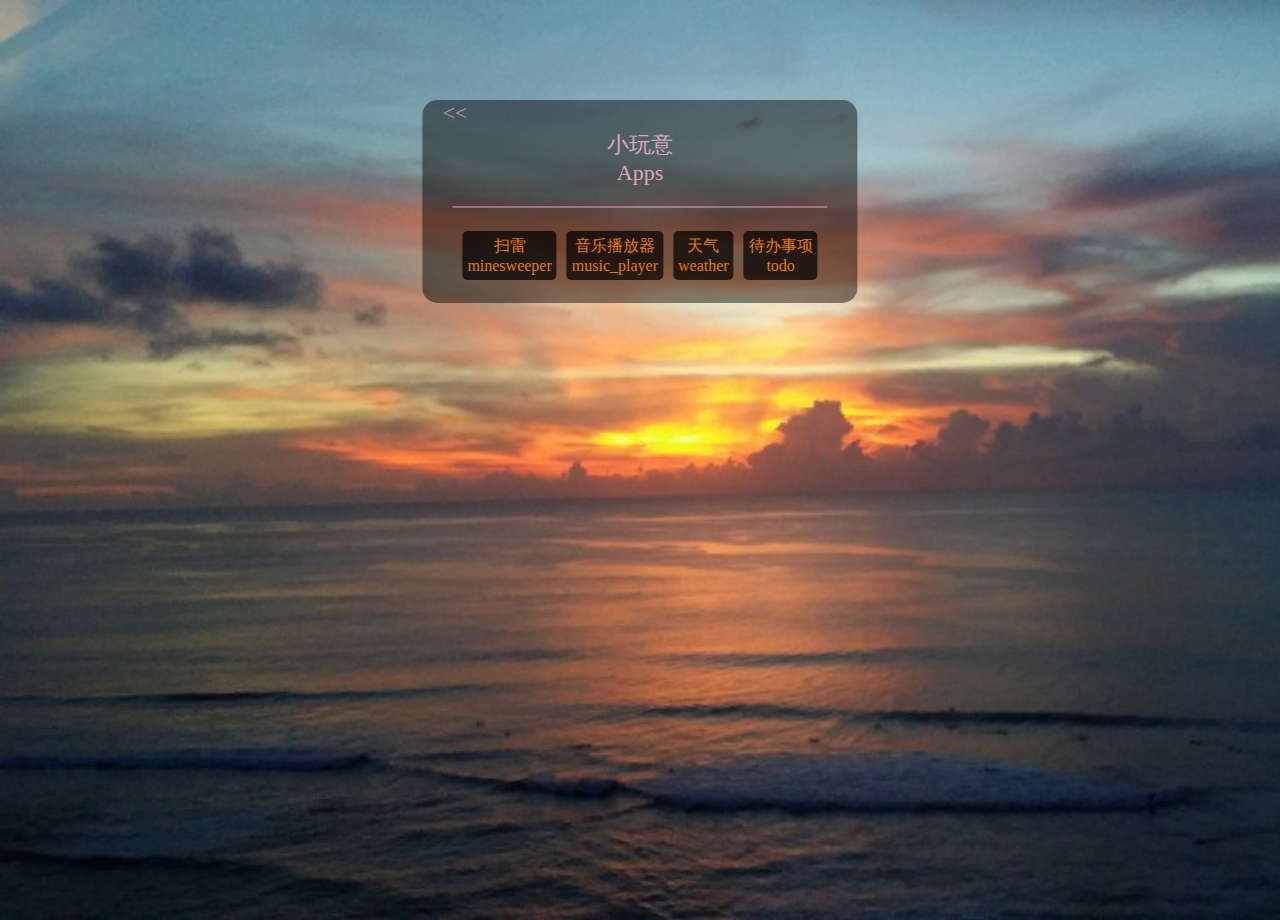
==== apps/apps.html @ 9dc6ca3e "1st apps.html" ====
<!DOCTYPE html>
<html>
    <head>
        <meta charset="utf-8">
        <meta name="viewport" content="width=device-width, initial-scale=1">
        <style media="screen">
            body {
                background-image: url(bg.jpg);
                background-size: cover;
                /* background-color: #e6dec6; */
            }
            .container {
                position: relative;
                margin: 10px;
            }
            .content-wapper {
                /* padding: 50px */
                border-radius: 15px;
                text-align: center;
                background: rgba(0,0,0,0.45);
                padding: 0 20px;
            }
            .fengxing-vertical {
                position: absolute;
                top: 10%;
                transform: translateY(-10%);
            }
            .fengxing-horizontal {
                position: absolute;
                left: 50%;
                transform: translateX(-50%);
            }
            .fengxing-float-left {
                float: left;
            }
            .fengxing-clear::after {
                content: '';
                display: block;
                clear: both;
            }
            .back {
                font-size: 22px;
            }
            .back a {
                text-decoration: none;
                color: rgba(239,179,203,0.7)
            }
            .back a:hover {
                text-decoration: underline;
                color: rgba(255,255,255,1);
            }
            .title {
                margin: 10px;
                padding: 20px;
                border-bottom: 2px solid rgba(239,179,203,0.45);
                font-size: 22px;
                color: rgba(239,179,203,0.9);
                /* cursor: pointer; */
            }
            .fengxing-show {
                display: block;
            }
            .fengxing-hide {
                display: none;
            }
            .link-box {
                margin: 15px;
            }
            .link-text {
                margin: 8px 5px;
                padding: 5px;
                border-radius: 5px;
                font-size: 16px;
                background-color: rgba(0,0,0,0.7)
            }
            .link-text a {
                text-decoration: none;
                color: rgba(229,124,0,1);
            }
            .link-text a:visited {
                color: rgba(229,124,0,0.7);
            }
            .link-text a:hover {
                color: rgba(255,255,255,1);
                text-decoration: underline;
            }

        </style>
        <title>一些小玩意</title>
    </head>
    <body>
        <div class="container">
            <div class="content-wapper fengxing-vertical fengxing-horizontal">
                <div class="back fengxing-float-left">
                    <a href="/">&lt;&lt;</a>
                </div>
                <div class="title">
                    <div class="">小玩意</div>
                    <div class="">Apps</div>
                </div>
                <div class="link-box fengxing-clear">
                </div>
            </div>
        </div>
        <script>
            var log = console.log.bind(console)

            var e = selector => document.querySelector(selector)

            var appendHtml = (element, html) => element.insertAdjacentHTML('beforeend', html)

            var bindEvent = (element, eventName, callback) => {
                element.addEventListener(eventName, callback)
            }

            var initContainerHeight = () => {
                var intViewportHeight = window.innerHeight
                var container = e('.container')
                // var margin = 20
                // var containerHeight = intViewportHeight - margin
                container.style.height = `${intViewportHeight}px`
            }

            var containerHeight = () => {
                initContainerHeight()
                window.onresize = resize
                function resize() {
                    initContainerHeight()
                }
            }

            var templateApp = (appCn, appEn) => {
                var t = `
                    <div class="link-text fengxing-float-left"><a href="/apps/${appEn}/${appEn}.html">${appCn}<br/>${appEn}</a></div>
                `
                return t
            }
            var insertApp = () => {
                var linkBox = e('.link-box')
                // var obj = {
                //     '扫雷': 'minesweeper',
                //     '音乐播放器': 'music_player',
                //     '天气': 'weather',
                //     '待办事项': 'todo',
                // }
                var a1 = ['扫雷', '音乐播放器', '天气', '待办事项']
                var a2 = ['minesweeper', 'music_player', 'weather', 'todo']
                for (var i = 0; i < a1.length; i++) {
                    var html = templateApp(a1[i], a2[i])
                    appendHtml(linkBox, html)
                }
            }

            var bindEvents = () => {

            }

            var __main = () => {
                containerHeight()
                insertApp()
                bindEvents()
            }
            __main()
        </script>
    </body>
</html>
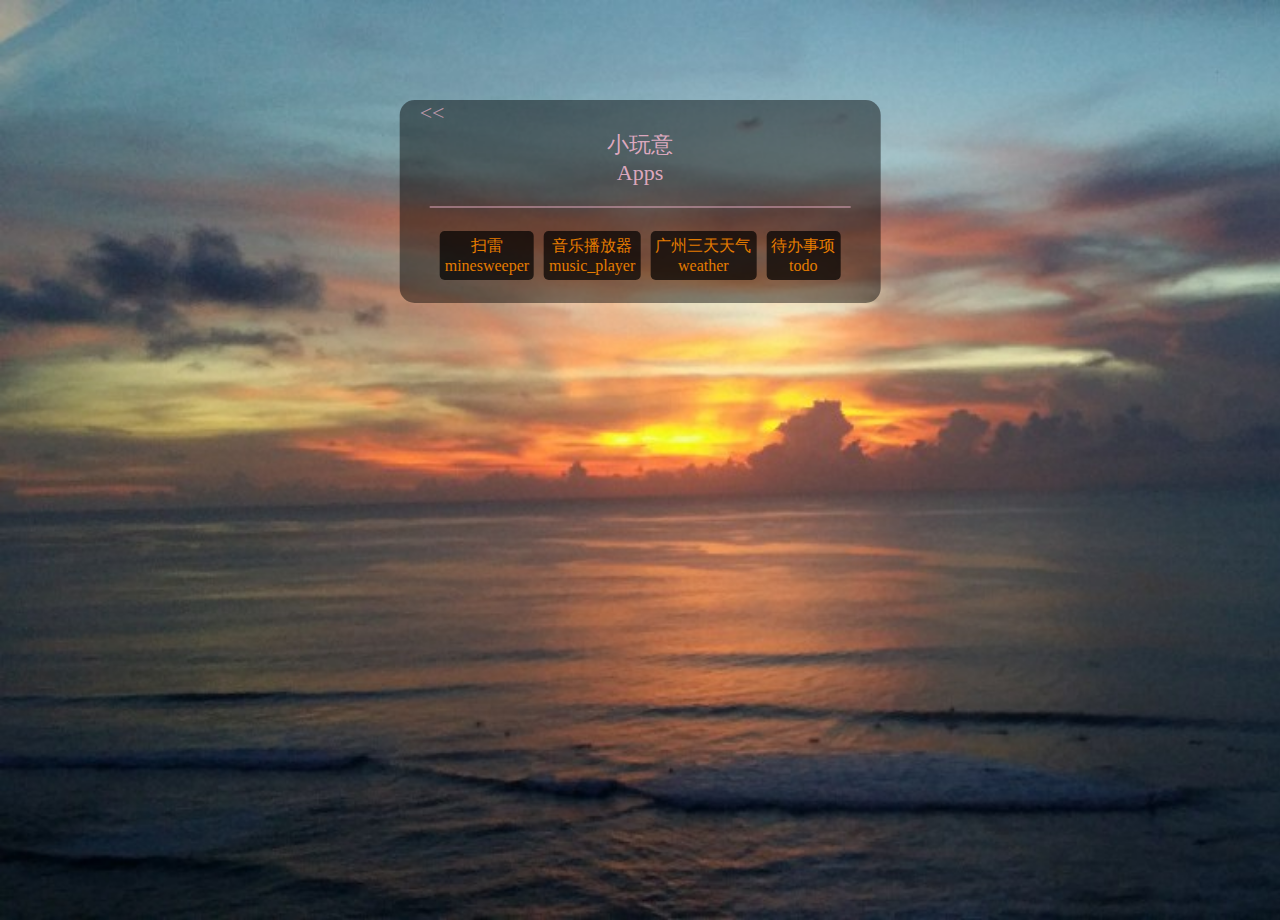
==== commit 9846adec: "weather app almost finished" ====
--- a/apps/apps.html
+++ b/apps/apps.html
@@ -5,16 +5,14 @@
         <meta name="viewport" content="width=device-width, initial-scale=1">
         <style media="screen">
             body {
-                background-image: url(bg.jpg);
+                background-image: url(/bg2.jpg);
                 background-size: cover;
-                /* background-color: #e6dec6; */
             }
             .container {
                 position: relative;
                 margin: 10px;
             }
             .content-wapper {
-                /* padding: 50px */
                 border-radius: 15px;
                 text-align: center;
                 background: rgba(0,0,0,0.45);
@@ -55,7 +53,6 @@
                 border-bottom: 2px solid rgba(239,179,203,0.45);
                 font-size: 22px;
                 color: rgba(239,179,203,0.9);
-                /* cursor: pointer; */
             }
             .fengxing-show {
                 display: block;
@@ -109,15 +106,9 @@
 
             var appendHtml = (element, html) => element.insertAdjacentHTML('beforeend', html)
 
-            var bindEvent = (element, eventName, callback) => {
-                element.addEventListener(eventName, callback)
-            }
-
             var initContainerHeight = () => {
                 var intViewportHeight = window.innerHeight
                 var container = e('.container')
-                // var margin = 20
-                // var containerHeight = intViewportHeight - margin
                 container.style.height = `${intViewportHeight}px`
             }
 
@@ -137,13 +128,7 @@
             }
             var insertApp = () => {
                 var linkBox = e('.link-box')
-                // var obj = {
-                //     '扫雷': 'minesweeper',
-                //     '音乐播放器': 'music_player',
-                //     '天气': 'weather',
-                //     '待办事项': 'todo',
-                // }
-                var a1 = ['扫雷', '音乐播放器', '天气', '待办事项']
+                var a1 = ['扫雷', '音乐播放器', '广州三天天气', '待办事项']
                 var a2 = ['minesweeper', 'music_player', 'weather', 'todo']
                 for (var i = 0; i < a1.length; i++) {
                     var html = templateApp(a1[i], a2[i])
@@ -151,14 +136,9 @@
                 }
             }
 
-            var bindEvents = () => {
-
-            }
-
             var __main = () => {
                 containerHeight()
                 insertApp()
-                bindEvents()
             }
             __main()
         </script>
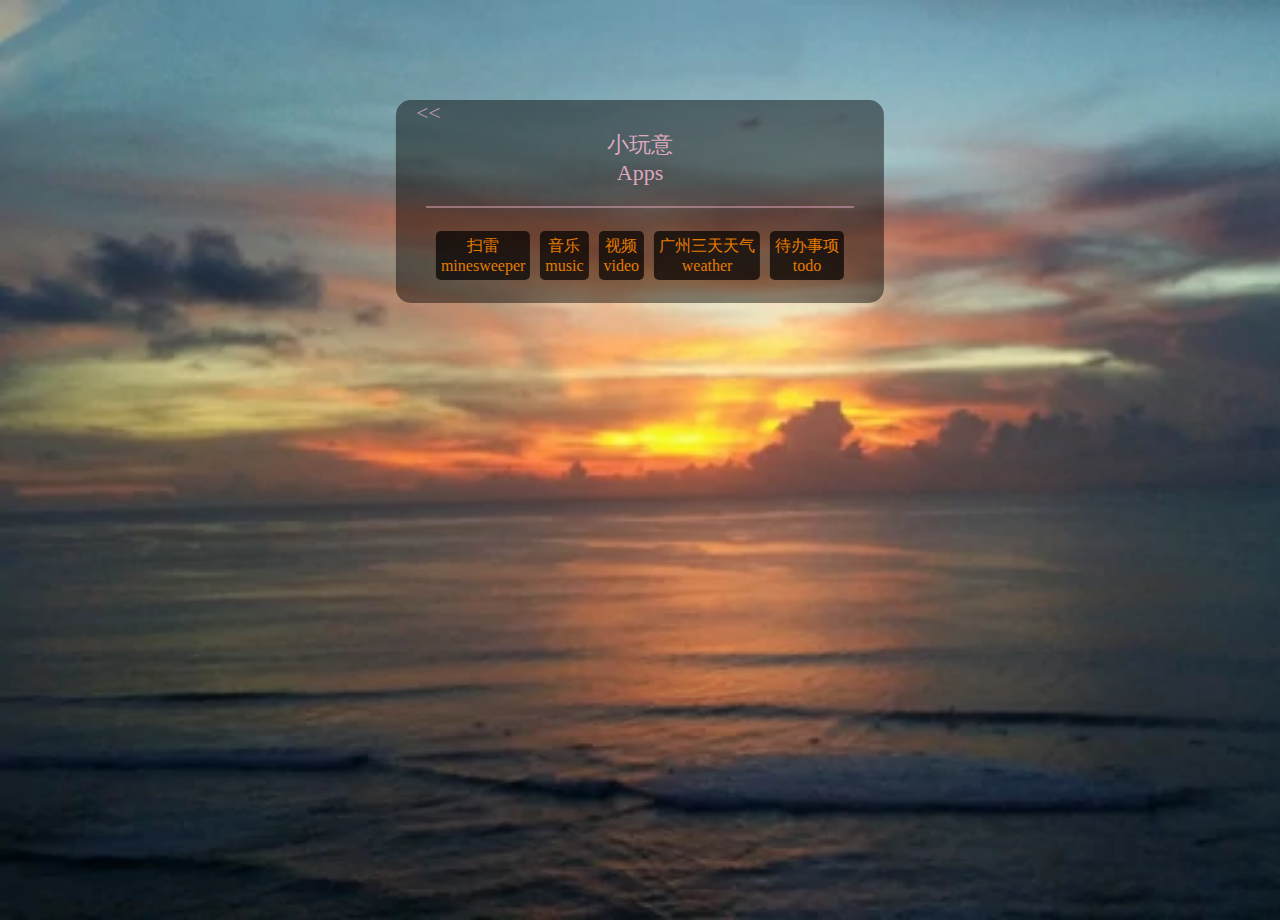
==== commit 48027984: "weather app" ====
--- a/apps/apps.html
+++ b/apps/apps.html
@@ -5,7 +5,7 @@
         <meta name="viewport" content="width=device-width, initial-scale=1">
         <style media="screen">
             body {
-                background-image: url(/bg2.jpg);
+                background-image: url(/bg2.webp);
                 background-size: cover;
             }
             .container {
@@ -128,8 +128,8 @@
             }
             var insertApp = () => {
                 var linkBox = e('.link-box')
-                var a1 = ['扫雷', '音乐播放器', '广州三天天气', '待办事项']
-                var a2 = ['minesweeper', 'music_player', 'weather', 'todo']
+                var a1 = ['扫雷', '音乐', '视频', '广州三天天气', '待办事项']
+                var a2 = ['minesweeper', 'music', 'video', 'weather', 'todo']
                 for (var i = 0; i < a1.length; i++) {
                     var html = templateApp(a1[i], a2[i])
                     appendHtml(linkBox, html)
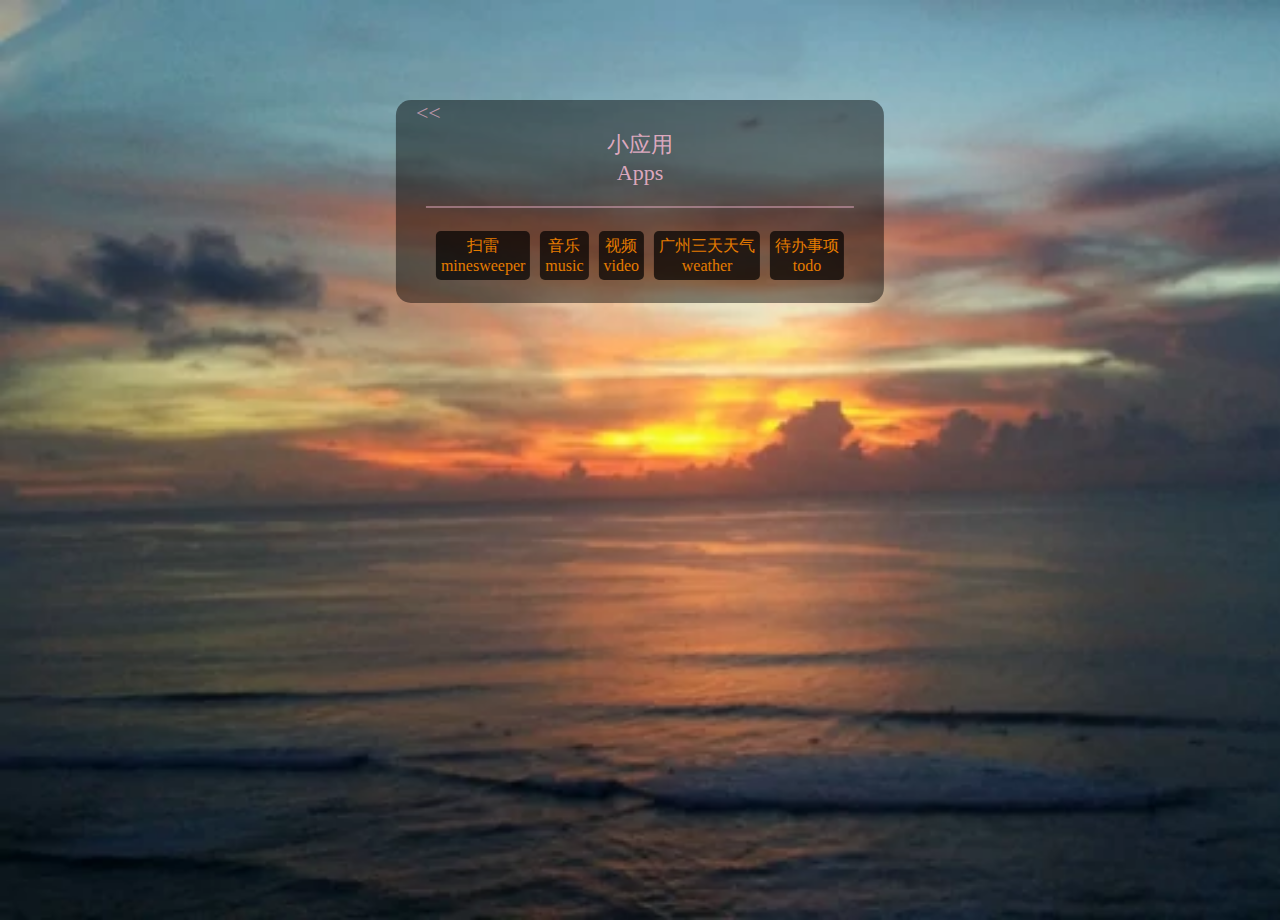
==== commit 58450fc4: "20180511-23:24" ====
--- a/apps/apps.html
+++ b/apps/apps.html
@@ -5,7 +5,7 @@
         <meta name="viewport" content="width=device-width, initial-scale=1">
         <style media="screen">
             body {
-                background-image: url(/bg2.webp);
+                background-image: url(/pics/bg2.webp);
                 background-size: cover;
             }
             .container {
@@ -92,7 +92,7 @@
                     <a href="/">&lt;&lt;</a>
                 </div>
                 <div class="title">
-                    <div class="">小玩意</div>
+                    <div class="">小应用</div>
                     <div class="">Apps</div>
                 </div>
                 <div class="link-box fengxing-clear">
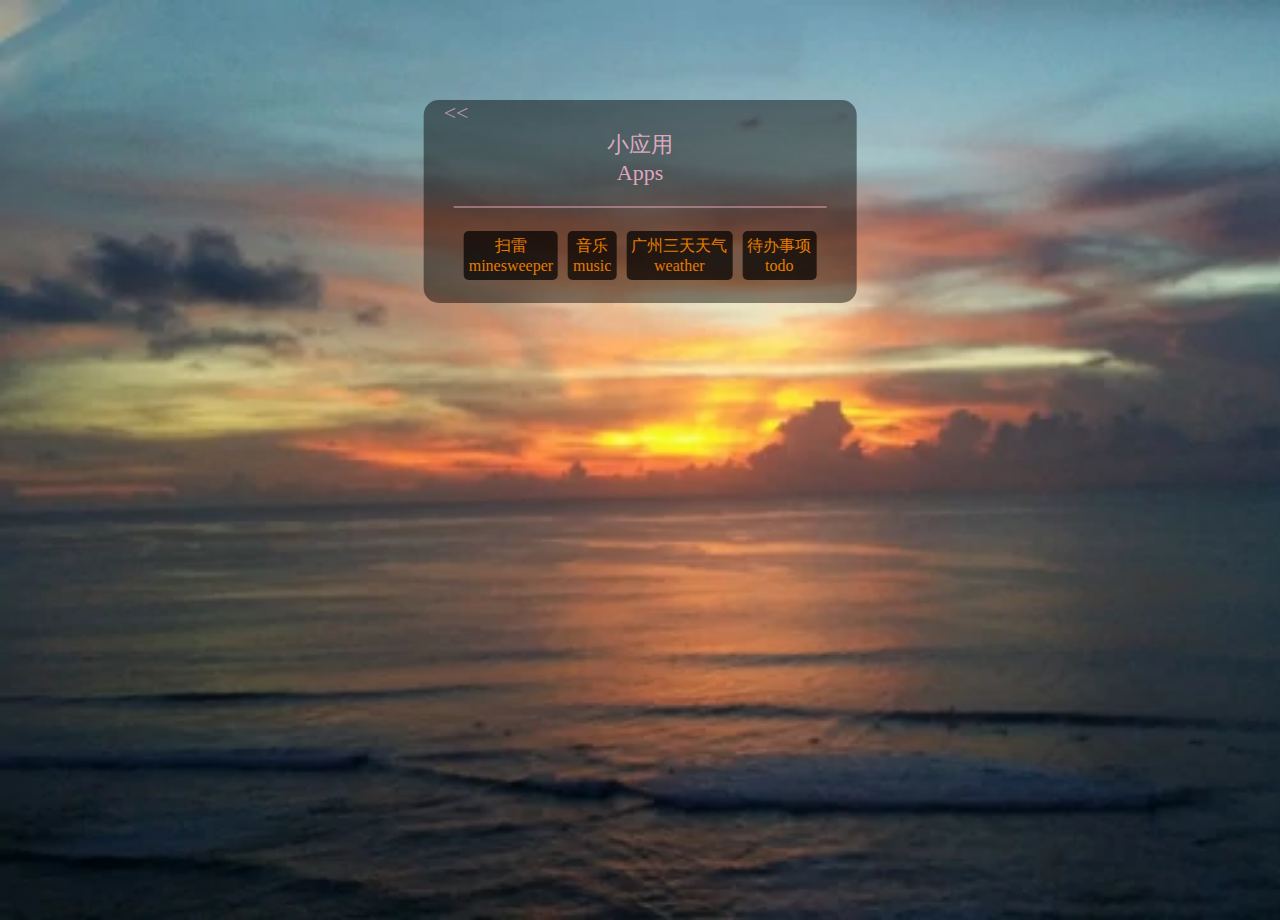
==== commit be34edfe: "music-player" ====
--- a/apps/apps.html
+++ b/apps/apps.html
@@ -99,27 +99,12 @@
                 </div>
             </div>
         </div>
+        <script src="/fengxing.js" charset="utf-8"></script>
         <script>
-            var log = console.log.bind(console)
-
-            var e = selector => document.querySelector(selector)
-
-            var appendHtml = (element, html) => element.insertAdjacentHTML('beforeend', html)
-
-            var initContainerHeight = () => {
-                var intViewportHeight = window.innerHeight
-                var container = e('.container')
-                container.style.height = `${intViewportHeight}px`
+            var height = () => {
+                var e1 = e('.container')
+                elementHeight(e1)
             }
-
-            var containerHeight = () => {
-                initContainerHeight()
-                window.onresize = resize
-                function resize() {
-                    initContainerHeight()
-                }
-            }
-
             var templateApp = (appCn, appEn) => {
                 var t = `
                     <div class="link-text fengxing-float-left"><a href="/apps/${appEn}/${appEn}.html">${appCn}<br/>${appEn}</a></div>
@@ -128,8 +113,8 @@
             }
             var insertApp = () => {
                 var linkBox = e('.link-box')
-                var a1 = ['扫雷', '音乐', '视频', '广州三天天气', '待办事项']
-                var a2 = ['minesweeper', 'music', 'video', 'weather', 'todo']
+                var a1 = ['扫雷', '音乐', '广州三天天气', '待办事项']
+                var a2 = ['minesweeper', 'music', 'weather', 'todo']
                 for (var i = 0; i < a1.length; i++) {
                     var html = templateApp(a1[i], a2[i])
                     appendHtml(linkBox, html)
@@ -137,7 +122,7 @@
             }
 
             var __main = () => {
-                containerHeight()
+                height()
                 insertApp()
             }
             __main()
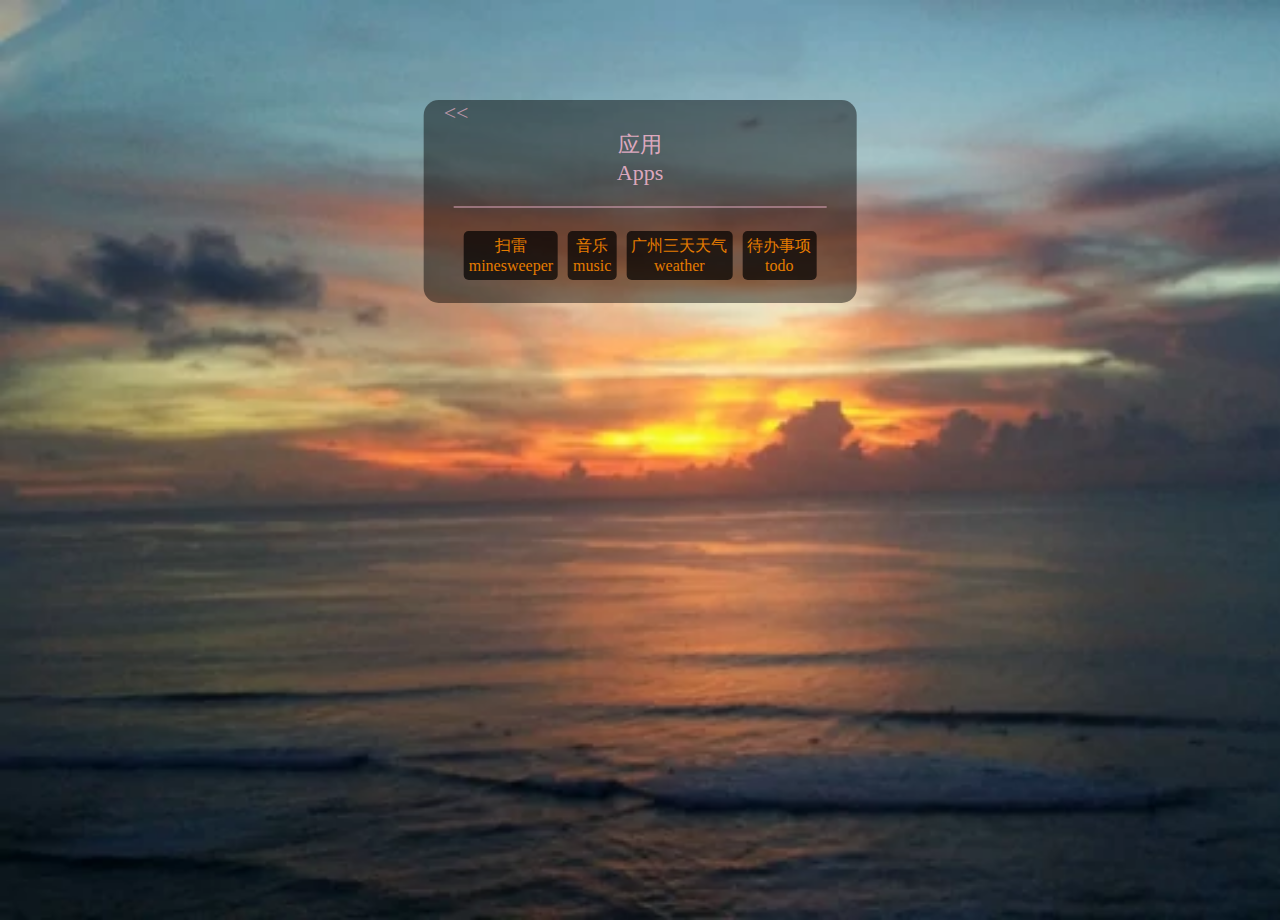
==== commit 484d6b33: "delete the blog temporarily" ====
--- a/apps/apps.html
+++ b/apps/apps.html
@@ -3,87 +3,8 @@
     <head>
         <meta charset="utf-8">
         <meta name="viewport" content="width=device-width, initial-scale=1">
-        <style media="screen">
-            body {
-                background-image: url(/pics/bg2.webp);
-                background-size: cover;
-            }
-            .container {
-                position: relative;
-                margin: 10px;
-            }
-            .content-wapper {
-                border-radius: 15px;
-                text-align: center;
-                background: rgba(0,0,0,0.45);
-                padding: 0 20px;
-            }
-            .fengxing-vertical {
-                position: absolute;
-                top: 10%;
-                transform: translateY(-10%);
-            }
-            .fengxing-horizontal {
-                position: absolute;
-                left: 50%;
-                transform: translateX(-50%);
-            }
-            .fengxing-float-left {
-                float: left;
-            }
-            .fengxing-clear::after {
-                content: '';
-                display: block;
-                clear: both;
-            }
-            .back {
-                font-size: 22px;
-            }
-            .back a {
-                text-decoration: none;
-                color: rgba(239,179,203,0.7)
-            }
-            .back a:hover {
-                text-decoration: underline;
-                color: rgba(255,255,255,1);
-            }
-            .title {
-                margin: 10px;
-                padding: 20px;
-                border-bottom: 2px solid rgba(239,179,203,0.45);
-                font-size: 22px;
-                color: rgba(239,179,203,0.9);
-            }
-            .fengxing-show {
-                display: block;
-            }
-            .fengxing-hide {
-                display: none;
-            }
-            .link-box {
-                margin: 15px;
-            }
-            .link-text {
-                margin: 8px 5px;
-                padding: 5px;
-                border-radius: 5px;
-                font-size: 16px;
-                background-color: rgba(0,0,0,0.7)
-            }
-            .link-text a {
-                text-decoration: none;
-                color: rgba(229,124,0,1);
-            }
-            .link-text a:visited {
-                color: rgba(229,124,0,0.7);
-            }
-            .link-text a:hover {
-                color: rgba(255,255,255,1);
-                text-decoration: underline;
-            }
-
-        </style>
-        <title>一些小玩意</title>
+        <link rel="stylesheet" href="apps.css">
+        <title>一些应用</title>
     </head>
     <body>
         <div class="container">
@@ -92,7 +13,7 @@
                     <a href="/">&lt;&lt;</a>
                 </div>
                 <div class="title">
-                    <div class="">小应用</div>
+                    <div class="">应用</div>
                     <div class="">Apps</div>
                 </div>
                 <div class="link-box fengxing-clear">
@@ -100,32 +21,6 @@
             </div>
         </div>
         <script src="/fengxing.js" charset="utf-8"></script>
-        <script>
-            var height = () => {
-                var e1 = e('.container')
-                elementHeight(e1)
-            }
-            var templateApp = (appCn, appEn) => {
-                var t = `
-                    <div class="link-text fengxing-float-left"><a href="/apps/${appEn}/${appEn}.html">${appCn}<br/>${appEn}</a></div>
-                `
-                return t
-            }
-            var insertApp = () => {
-                var linkBox = e('.link-box')
-                var a1 = ['扫雷', '音乐', '广州三天天气', '待办事项']
-                var a2 = ['minesweeper', 'music', 'weather', 'todo']
-                for (var i = 0; i < a1.length; i++) {
-                    var html = templateApp(a1[i], a2[i])
-                    appendHtml(linkBox, html)
-                }
-            }
-
-            var __main = () => {
-                height()
-                insertApp()
-            }
-            __main()
-        </script>
+        <script src="apps.js" charset="utf-8"></script>
     </body>
 </html>
--- a/apps/apps.css
+++ b/apps/apps.css
@@ -0,0 +1,77 @@
+body {
+    background-image: url(/pics/bg2.webp);
+    background-size: cover;
+}
+.container {
+    position: relative;
+    margin: 10px;
+}
+.content-wapper {
+    border-radius: 15px;
+    text-align: center;
+    background: rgba(0,0,0,0.45);
+    padding: 0 20px;
+}
+.fengxing-vertical {
+    position: absolute;
+    top: 10%;
+    transform: translateY(-10%);
+}
+.fengxing-horizontal {
+    position: absolute;
+    left: 50%;
+    transform: translateX(-50%);
+}
+.fengxing-float-left {
+    float: left;
+}
+.fengxing-clear::after {
+    content: '';
+    display: block;
+    clear: both;
+}
+.back {
+    font-size: 22px;
+}
+.back a {
+    text-decoration: none;
+    color: rgba(239,179,203,0.7)
+}
+.back a:hover {
+    text-decoration: underline;
+    color: rgba(255,255,255,1);
+}
+.title {
+    margin: 10px;
+    padding: 20px;
+    border-bottom: 2px solid rgba(239,179,203,0.45);
+    font-size: 22px;
+    color: rgba(239,179,203,0.9);
+}
+.fengxing-show {
+    display: block;
+}
+.fengxing-hide {
+    display: none;
+}
+.link-box {
+    margin: 15px;
+}
+.link-text {
+    margin: 8px 5px;
+    padding: 5px;
+    border-radius: 5px;
+    font-size: 16px;
+    background-color: rgba(0,0,0,0.7)
+}
+.link-text a {
+    text-decoration: none;
+    color: rgba(229,124,0,1);
+}
+.link-text a:visited {
+    color: rgba(229,124,0,0.7);
+}
+.link-text a:hover {
+    color: rgba(255,255,255,1);
+    text-decoration: underline;
+}
